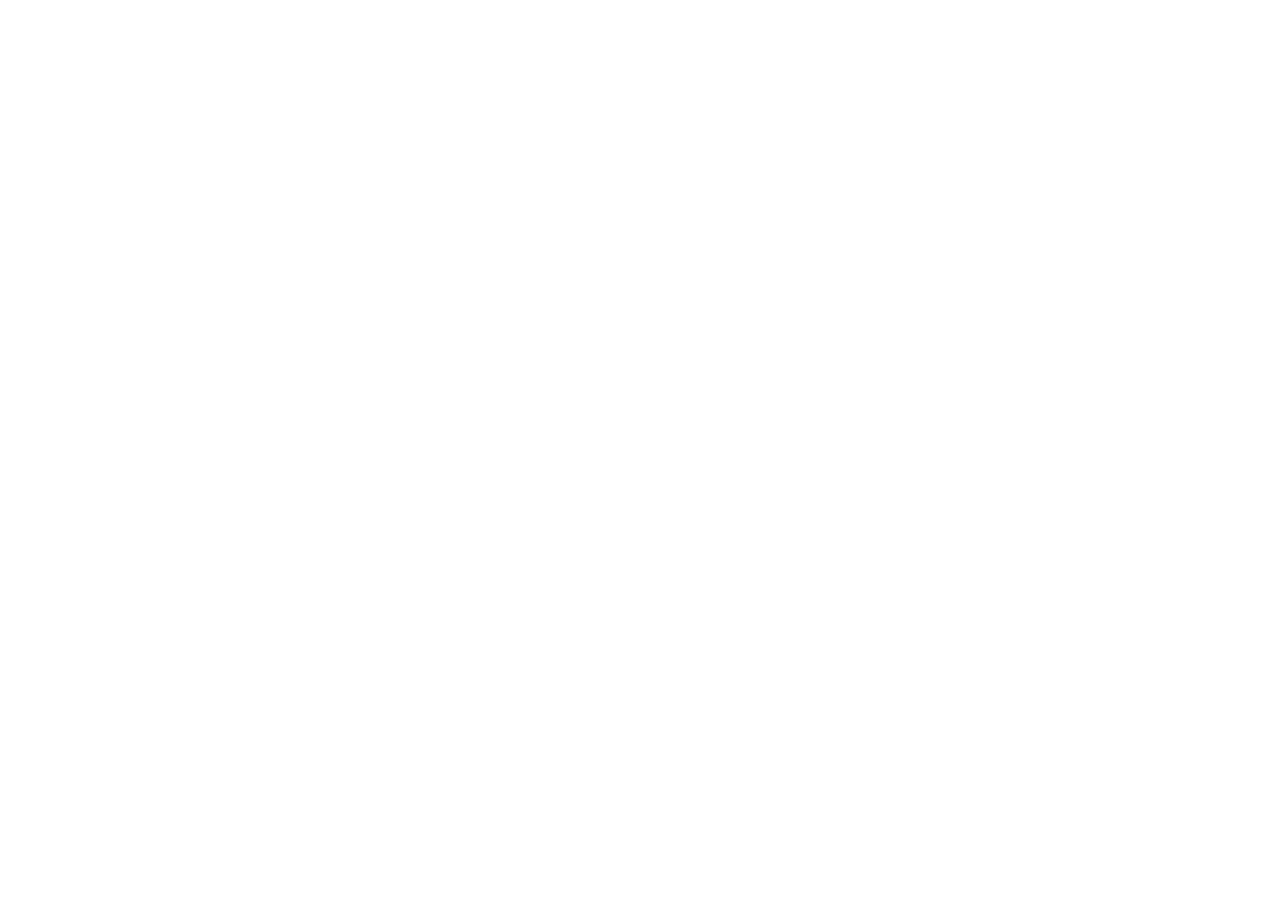
==== Landing-Intro/index.html @ 6d9221d4 "Initialized repo" ====
<!DOCTYPE html>
<html>
<head>
    <meta charset="utf-8" />
    <meta http-equiv="X-UA-Compatible" content="IE=edge">
    <title>Landing Intro</title>
    <meta name="viewport" content="width=device-width, initial-scale=1">
    <link rel="stylesheet" type="text/css" media="screen" href="main.css" />
    <script src="main.js"></script>
</head>
<body>
    
</body>
</html>
---- Landing-Intro/main.css ----
/* No CSS *//*# sourceMappingURL=main.css.map */
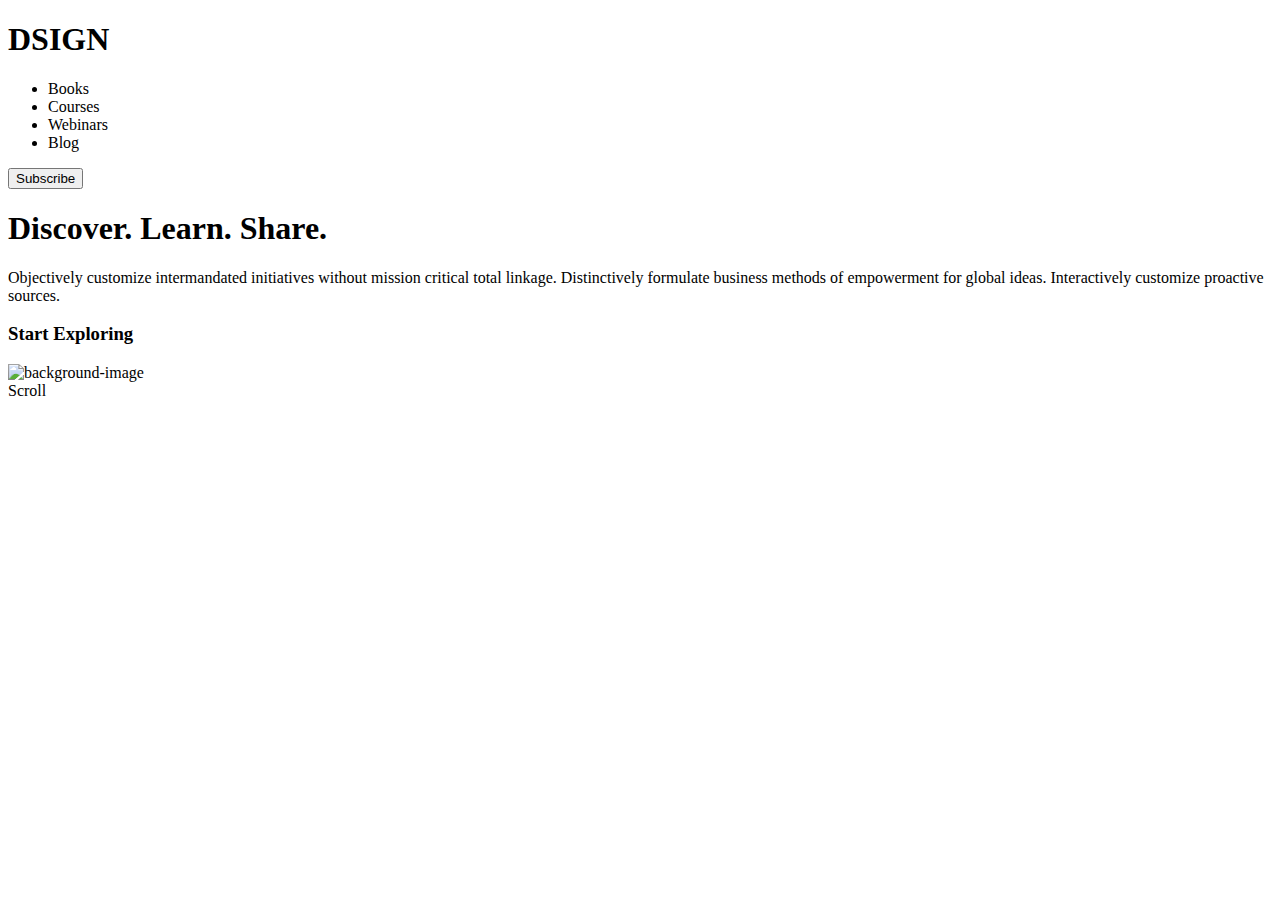
==== commit 7c7582cf: "HTML structure set" ====
--- a/Landing-Intro/index.html
+++ b/Landing-Intro/index.html
@@ -1,14 +1,50 @@
 <!DOCTYPE html>
 <html>
+
 <head>
     <meta charset="utf-8" />
     <meta http-equiv="X-UA-Compatible" content="IE=edge">
     <title>Landing Intro</title>
     <meta name="viewport" content="width=device-width, initial-scale=1">
-    <link rel="stylesheet" type="text/css" media="screen" href="main.css" />
+    <link rel="stylesheet" type="text/css" media="screen" href="/css/reset.css" />
+    <link rel="stylesheet" type="text/css" media="screen" href="/css/styles.css" />
     <script src="main.js"></script>
 </head>
+
 <body>
-    
+    <nav>
+        <h1>DSIGN</h1>
+        <ul>
+            <li>Books</li>
+            <li>Courses</li>
+            <li>Webinars</li>
+            <li>Blog</li>
+        </ul>
+
+        <button>
+            Subscribe
+        </button>
+    </nav>
+
+    <div class="container">
+        <main class="hero">
+            <div class="hero-intro">
+                <h1>Discover. Learn. Share.</h1>
+                <p> Objectively customize intermandated initiatives without mission critical total linkage. Distinctively
+                    formulate business methods of empowerment for global ideas. Interactively customize proactive sources.
+                </p>
+                <h3>Start Exploring</h3>
+            </div>
+            <div class="bg-img">
+                <img src="" alt="background-image">
+            </div>
+        </main>
+
+        <div>
+            Scroll
+        </div>
+    </div>
+
 </body>
+
 </html>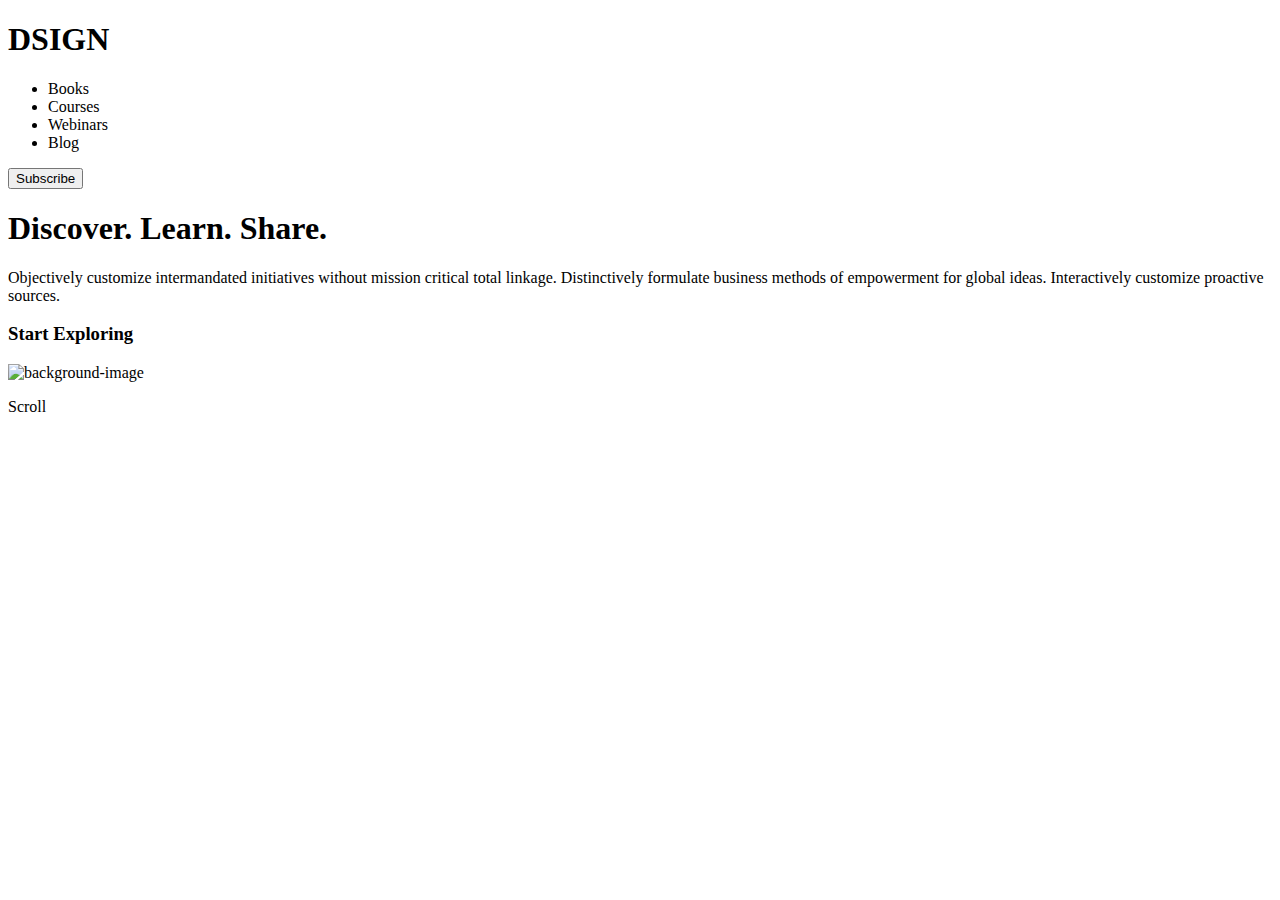
==== commit fb8685e8: "positioning done" ====
--- a/Landing-Intro/index.html
+++ b/Landing-Intro/index.html
@@ -8,6 +8,9 @@
     <meta name="viewport" content="width=device-width, initial-scale=1">
     <link rel="stylesheet" type="text/css" media="screen" href="/css/reset.css" />
     <link rel="stylesheet" type="text/css" media="screen" href="/css/styles.css" />
+    <link rel="stylesheet" href="https://fonts.google.com/specimen/Open+Sans" async/>
+    <link rel="stylesheet" href="https://fonts.googleapis.com/css?family=Montserrat" async/>
+
     <script src="main.js"></script>
 </head>
 
@@ -27,21 +30,27 @@
     </nav>
 
     <div class="container">
+
         <main class="hero">
+            <!-- First immediate child -->
             <div class="hero-intro">
                 <h1>Discover. Learn. Share.</h1>
                 <p> Objectively customize intermandated initiatives without mission critical total linkage. Distinctively
                     formulate business methods of empowerment for global ideas. Interactively customize proactive sources.
                 </p>
-                <h3>Start Exploring</h3>
+                <h3 class="hero-end">Start Exploring</h3>
             </div>
+
+            <!-- Second immediate Child -->
             <div class="bg-img">
-                <img src="" alt="background-image">
+                <img src="/images/nighttime.jpg" alt="background-image">
             </div>
         </main>
 
-        <div>
-            Scroll
+        <div class="footer">
+            <p>
+                Scroll
+            </p>
         </div>
     </div>
 
